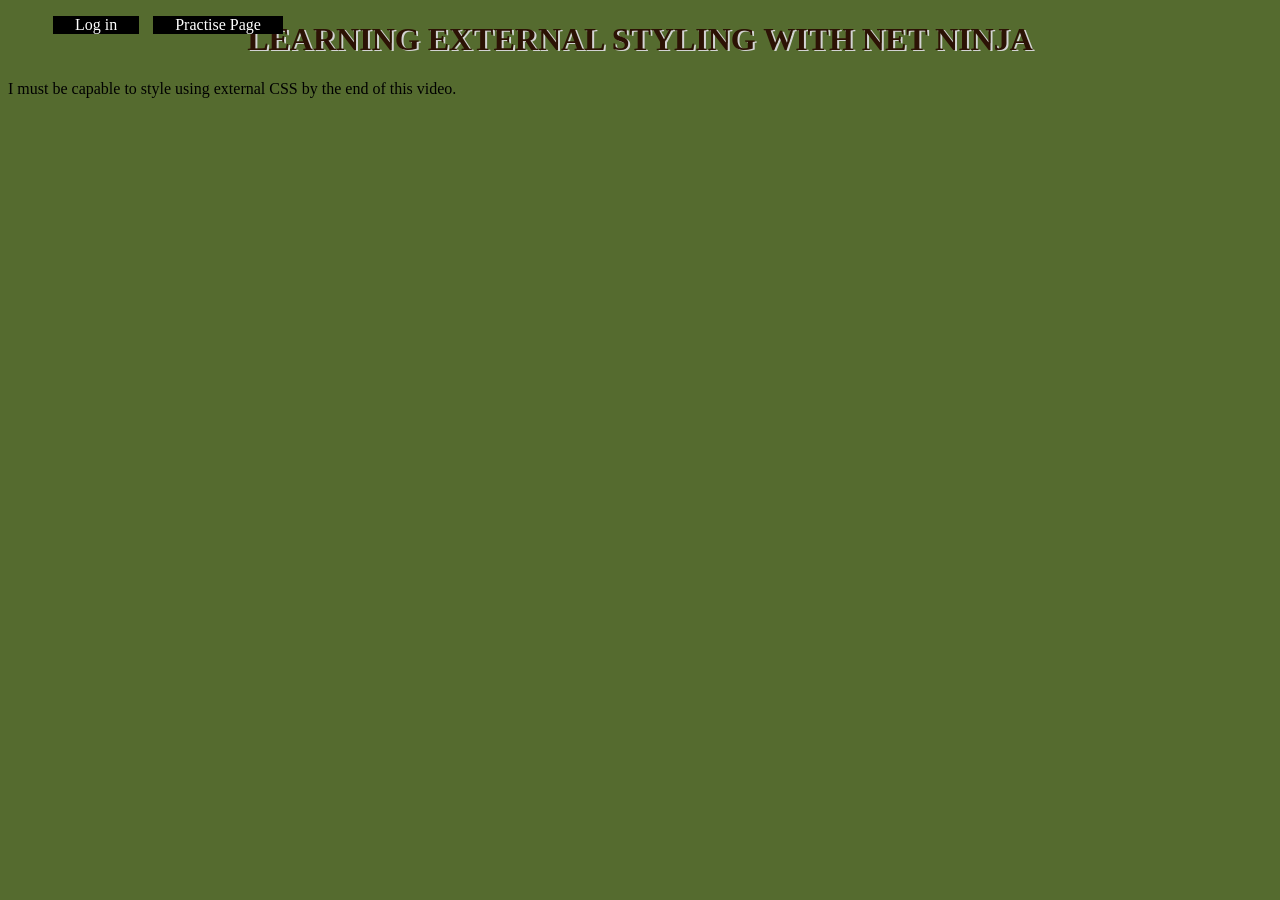
==== MARIO CARD ASSIGNMENT/styles-practise.html @ 9b1b8021 "adding mario cart assignment folder to jobesfolder repository" ====
<!DOCTYPE html>

<html lang="en">
    <head>
<meta charset="UTF-8">
<meta name="viewport" content="width=device-width, initial-scale:1.0">
<title>CSS Practise</title>
<link rel="stylesheet" href="styles-practise.css">
    </head>
<body>

    <div>
    <nav>
    <ul>
        <li><a href="./index.html" target="_blank">Log in</a></li>
        <li><a href="./styles-practise.html" target="_blank">Practise Page</a></li>
    </ul>
    </nav>
</div>

    <div>
    <h1>LEARNING EXTERNAL STYLING WITH NET NINJA</h1>
    <p>I must be capable to style using external CSS by the end of this video.</p>
</div>

</body>

</html>
---- MARIO CARD ASSIGNMENT/styles-practise.css ----
body {
      background-color:darkolivegreen;
     }
h1 {
   color:rgb(44, 18, 5);
   font-family:impact;
   text-align:center;
   text-shadow:2px 1px lightgrey;
}

ul{
    list-style-type:none;
    position:fixed;
    overflow:hidden;
    top:0px;
}

li{ 
    display:inline;
    border: 2px solid black;
    margin:5px;
    padding:20px;
    background-color:black;
    color:white;
}

a {
    color:white;
   text-decoration:none;
  }
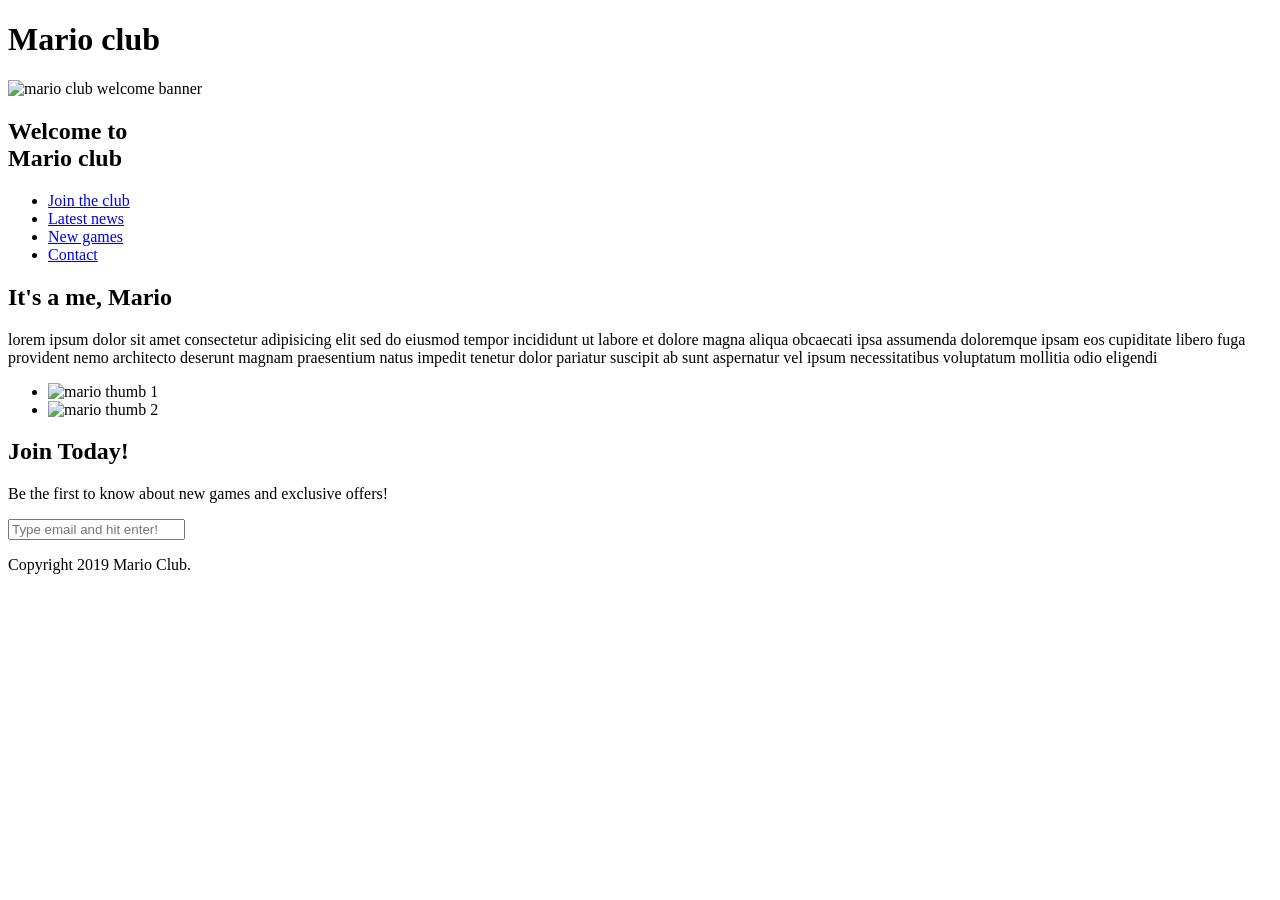
==== commit 53c788ec: "& 'c:\Users\Dell\OneDrive\Desktop\JOBES FOLDER\MARIO CARD ASSIGNMENT\mario-cart-style.css'& 'c:\User" ====
--- a/MARIO CARD ASSIGNMENT/styles-practise.html
+++ b/MARIO CARD ASSIGNMENT/styles-practise.html
@@ -1,28 +1,87 @@
 <!DOCTYPE html>
+<!-- saved from url=(0063)http://127.0.0.1:5500/MARIO%20CARD%20ASSIGNMENT/mario-cart.html -->
+<html lang="en"><head><meta http-equiv="Content-Type" content="text/html; charset=UTF-8">
+    
+    <meta name="viewport" content="width=device-width, initial-scale=1.0">
+<title>Mario Club</title>
+  
+<link rel="stylesheet" href="./styles-practise_files/mario-cart-style.css"></head>
+<body>
+  <header><h1>Mario club</h1></header>
+  <section class="banner">
+    <img src="./styles-practise_files/banner.png" alt="mario club welcome banner" class="banner">
+    <div class="welcome">
 
-<html lang="en">
-    <head>
-<meta charset="UTF-8">
-<meta name="viewport" content="width=device-width, initial-scale:1.0">
-<title>CSS Practise</title>
-<link rel="stylesheet" href="styles-practise.css">
-    </head>
-<body>
+        <h1>Welcome to<br>
+            <span>Mario club</span>
+        </h1>
+    </div>
+  </section>
+  <nav class="main-nav">
+    <ul>
+        <li><a href="http://127.0.0.1:5500/MARIO%20CARD%20ASSIGNMENT/join.html" class="join">Join the club</a></li>
+        <li><a href="http://127.0.0.1:5500/MARIO%20CARD%20ASSIGNMENT/news.html">Latest news</a></li>
+        <li><a href="http://127.0.0.1:5500/MARIO%20CARD%20ASSIGNMENT/games.html">New games</a></li> 
+         <li><a href="http://127.0.0.1:5500/MARIO%20CARD%20ASSIGNMENT/contact.html">Contact</a></li>
+    </ul>
+  </nav>
+  <main>
+    <article>
+        <h2>It's a me, Mario</h2>
+        <p>lorem ipsum dolor sit amet consectetur adipisicing elit sed do eiusmod tempor incididunt ut labore et dolore magna aliqua obcaecati ipsa assumenda doloremque ipsam eos cupiditate libero fuga provident nemo architecto deserunt magnam praesentium natus impedit tenetur dolor pariatur suscipit ab sunt aspernatur vel ipsum necessitatibus voluptatum mollitia odio eligendi</p>
+    </article>
+    <ul class="images">
+    <li><img src="./styles-practise_files/thumb-1.png" alt="mario thumb 1"></li>
+     <li><img src="./styles-practise_files/thumb-2.png" alt="mario thumb 2"></li>
+    </ul>
+  </main>
+  <section class="join">
+    <h2>Join Today!</h2>
+    <p>Be the first to know about new games and exclusive offers!</p>
+    <form>
+        <input type="email" placeholder="Type email and hit enter!" required="">
+    </form>
+  </section>
+  <footer>
+    <p class="copyright">Copyright 2019 Mario Club.</p>
+  </footer>
+<!-- Code injected by live-server -->
+<script>
+	// <![CDATA[  <-- For SVG support
+	if ('WebSocket' in window) {
+		(function () {
+			function refreshCSS() {
+				var sheets = [].slice.call(document.getElementsByTagName("link"));
+				var head = document.getElementsByTagName("head")[0];
+				for (var i = 0; i < sheets.length; ++i) {
+					var elem = sheets[i];
+					var parent = elem.parentElement || head;
+					parent.removeChild(elem);
+					var rel = elem.rel;
+					if (elem.href && typeof rel != "string" || rel.length == 0 || rel.toLowerCase() == "stylesheet") {
+						var url = elem.href.replace(/(&|\?)_cacheOverride=\d+/, '');
+						elem.href = url + (url.indexOf('?') >= 0 ? '&' : '?') + '_cacheOverride=' + (new Date().valueOf());
+					}
+					parent.appendChild(elem);
+				}
+			}
+			var protocol = window.location.protocol === 'http:' ? 'ws://' : 'wss://';
+			var address = protocol + window.location.host + window.location.pathname + '/ws';
+			var socket = new WebSocket(address);
+			socket.onmessage = function (msg) {
+				if (msg.data == 'reload') window.location.reload();
+				else if (msg.data == 'refreshcss') refreshCSS();
+			};
+			if (sessionStorage && !sessionStorage.getItem('IsThisFirstTime_Log_From_LiveServer')) {
+				console.log('Live reload enabled.');
+				sessionStorage.setItem('IsThisFirstTime_Log_From_LiveServer', true);
+			}
+		})();
+	}
+	else {
+		console.error('Upgrade your browser. This Browser is NOT supported WebSocket for Live-Reloading.');
+	}
+	// ]]>
+</script>
 
-    <div>
-    <nav>
-    <ul>
-        <li><a href="./index.html" target="_blank">Log in</a></li>
-        <li><a href="./styles-practise.html" target="_blank">Practise Page</a></li>
-    </ul>
-    </nav>
-</div>
-
-    <div>
-    <h1>LEARNING EXTERNAL STYLING WITH NET NINJA</h1>
-    <p>I must be capable to style using external CSS by the end of this video.</p>
-</div>
-
-</body>
-
-</html>+</body></html>
